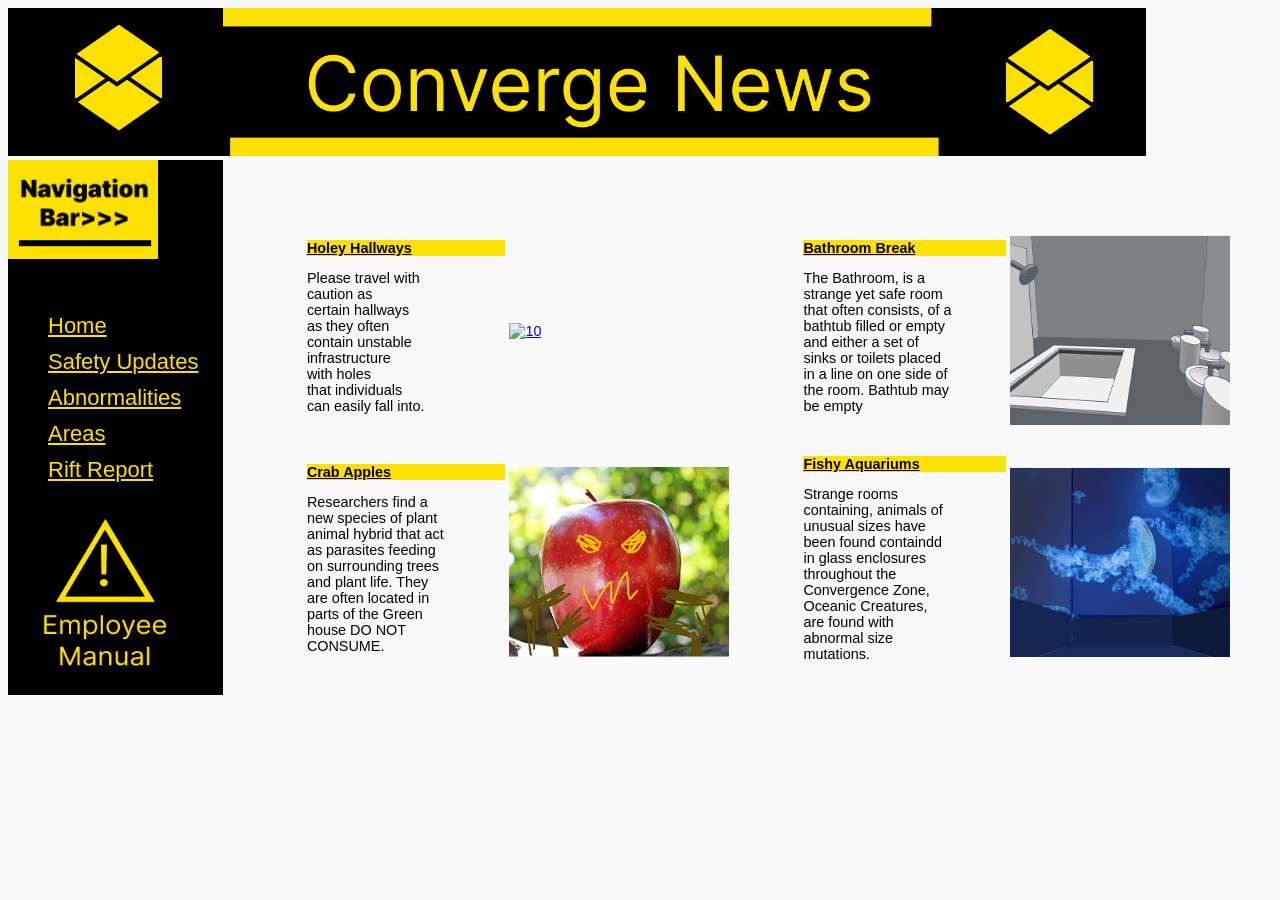
==== index.html @ a033c499 "Add files via upload" ====
<!DOCTYPE html>
<html lang="en">
<head>
<link rel="stylesheet" type="text/css" href="css/czstyle.css">
<title>Convergence News</title>
</head>
<body>





	<img src="images/CZ-banner.png" alt="Converge news banner with logo" width=90%>
	
				
<nav>
	<img src="images/nav-bar.png" alt="navigation direction" width= 70% > 	
			<ul>
	<br><p>	
				<li><a href="index.html">Home</a></li>	<br>
				<li><a href="#">Safety Updates</a></li> <br>
				<li><a href="#">Abnormalities</a></li> <br>
				<li><a href="#">Areas</a></li> <br>
				<li><a href="rift-report.html">Rift Report</a></li>		
			</ul>
<a href="__"><img height="200" width="200" src="images/employee-manual.png" /></a> 
</nav>	


	<p>



<div>
	<table style= "width:80%">	
	<tr> 	<div class="dee"> <td colspan="2">	<h3><a href="Hallways&HolesArticle.html" class="page">Holey Hallways</a></h3> </div>
		<div class="dee">
		Please travel with  <br>
		caution as  <br>
		certain hallways  <br>
		as they often  <br>
		contain unstable  <br>
		infrastructure  <br>
		with holes<br> 
		that individuals <br> 
		can easily fall into. </div></td>
		<td><a href="Hallways&HolesArticle.html"><img src="images/holed-hallways.png" alt="10" width="220" height="190"/></td>
	
		<div class="dee"> <td colspan="2"><h3><a href="Bathroom Break.html" class="page">Bathroom Break</a></h3> </div>
				<div class="dee">
				The Bathroom, is a 
				strange yet safe 
				room that often consists, 
				of a bathtub filled or 
				empty  
				and either a set of sinks or 
				toilets placed in a line on one 
				side of the room. 
			Bathtub may be empty </div></td>
			<td> <a href="#"><img src= "images/bathroom.png" alt="100" width="220" height="190"/></a></td>
	</td>

		<tr class= "1st">
				<div class="dee"> <td colspan="2"> <h3><a href="CrabApples.html" class="page">Crab Apples</a></h3></div>
				<div class="dee"> 
			Researchers find a 
			new species of
			plant animal hybrid 
			that act as parasites  
			feeding on surrounding 
			trees and plant life. 
			They are often located in 
			parts of the Green house 
			DO NOT CONSUME. </div></td>
			<td><a href="#"><img src= "images/crabapple.png" alt="100" width="220" height="190"/></a></td>
	
				<div class="dee"> <td colspan="2"> <h3><a href="_" class="page">Fishy Aquariums</a></h3> </div>
				<div class="dee"> 
			Strange rooms 
			containing, 
			animals of  
			unusual sizes 
			have been found
			containdd in glass 
			enclosures 
			throughout the  
			Convergence Zone,
			Oceanic Creatures, 
			are found with
			abnormal size mutations.
			
		</div></td>
			
			<td><a href="#"><img src="images/aqurium.png" alt="100" width="220" height="190"/></a></td>
		</tr>
	</table> 



</body>
</html>
---- css/czstyle.css ----
body{
background-color: #F9F9F9;
font size: 150%;
}

nav {
width: 17%;
height: 100%;
background-color: black;
float:left;

}

nav ul li a{
	font-family: arial, sans-serif;
	color:#FFE100;
	font-size: 22px;
	list-style-type:none;	
	float:left;
}
nav ul li a:hover{
	background-color:#FFE100;
	color:black;
}

#banner{
	width: 90%;
	height: 150px;
	background-color: black;
}	

#logo{
	margin-left:400px;
	width:435px;	
}

#b{			
	margin-left:400px;
	width:;	
}

#b{			
	margin-left:400px;
	width:435px;	
}



<style>
a:link{	
	background-color:#FFE100;
	font-size: 115%;
	font-family: arial, sans-serif;
	color:black;
}

h3{
	background-color:#FFE100;
	font-size: 100%;
	font-family: arial, sans-serif;
	color:black;
	float:top;
	margin-left:70px;
	padding-right:20%;
}

table{
	margin-top:60px;
	text-align:left;
	font-family: arial, sans-serif;
	font-style: normal;
		 padding-left: 10px;
	border: 1px solid #F9F9F9;
	font-size: 90%;
}
.dee{
	float:left;
	margin-left:70px;
	padding-right:20%;
	 padding-bottom: 23px;
}
.page{
color:black;
	
}
</style>
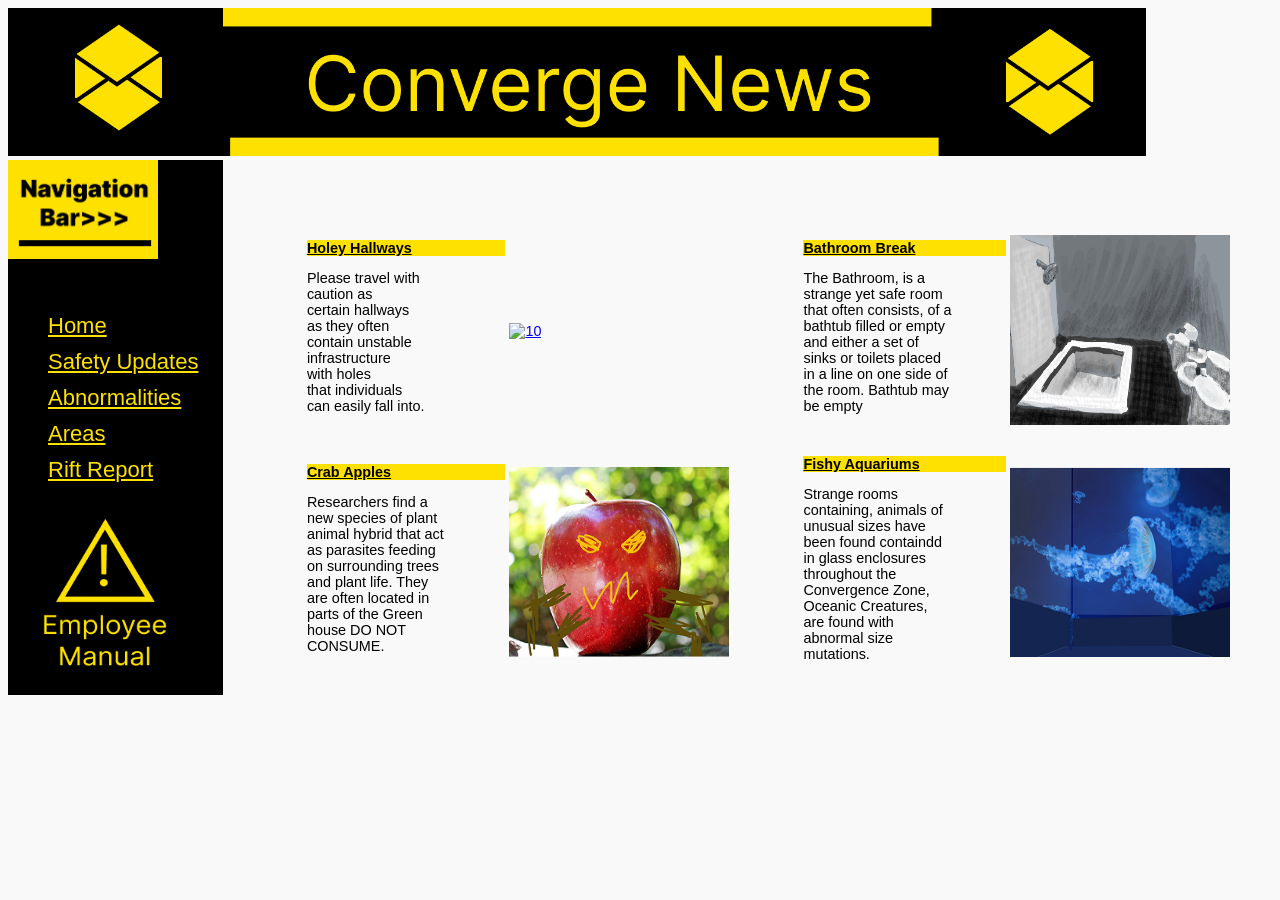
==== commit b0035363: "Update index.html" ====
--- a/index.html
+++ b/index.html
@@ -58,7 +58,6 @@
 				side of the room. 
 			Bathtub may be empty </div></td>
 			<td> <a href="#"><img src= "images/bathroom.png" alt="100" width="220" height="190"/></a></td>
-	</td>
 
 		<tr class= "1st">
 				<div class="dee"> <td colspan="2"> <h3><a href="CrabApples.html" class="page">Crab Apples</a></h3></div>
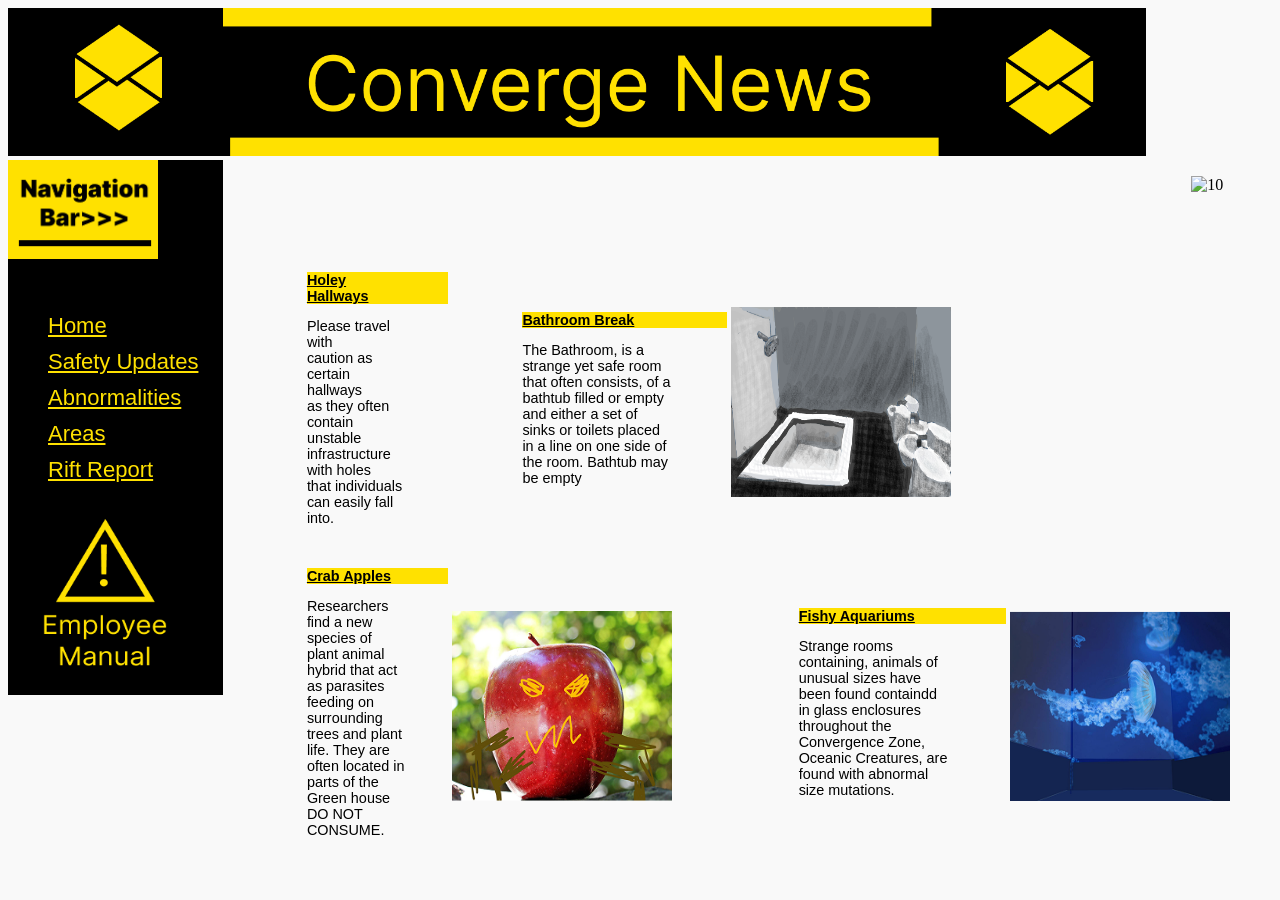
==== commit a50b4cd8: "Update index.html" ====
--- a/index.html
+++ b/index.html
@@ -44,7 +44,7 @@
 		with holes<br> 
 		that individuals <br> 
 		can easily fall into. </div></td>
-		<td><a href="Hallways&HolesArticle.html"><img src="images/holed-hallways.png" alt="10" width="220" height="190"/></td>
+	<img src="images/holed-hallways.png" alt="10" width="220" height="190"/>
 	
 		<div class="dee"> <td colspan="2"><h3><a href="Bathroom Break.html" class="page">Bathroom Break</a></h3> </div>
 				<div class="dee">
@@ -57,7 +57,7 @@
 				toilets placed in a line on one 
 				side of the room. 
 			Bathtub may be empty </div></td>
-			<td> <a href="#"><img src= "images/bathroom.png" alt="100" width="220" height="190"/></a></td>
+			<td><a href="#"><img src="images/bathroom.png" alt="100" width="220" height="190"/></a></td>
 
 		<tr class= "1st">
 				<div class="dee"> <td colspan="2"> <h3><a href="CrabApples.html" class="page">Crab Apples</a></h3></div>
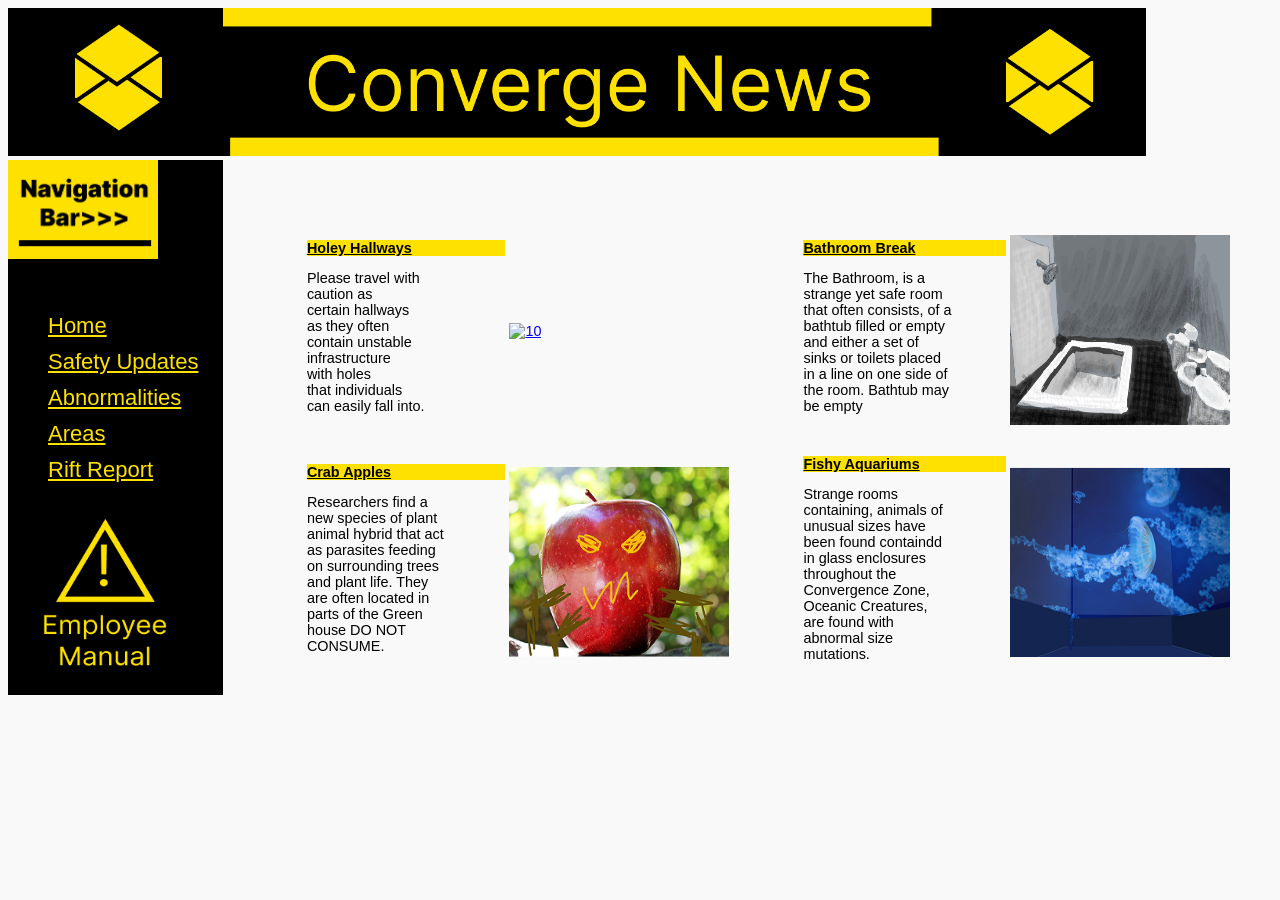
==== commit 5fa35b34: "Update index.html" ====
--- a/index.html
+++ b/index.html
@@ -44,7 +44,7 @@
 		with holes<br> 
 		that individuals <br> 
 		can easily fall into. </div></td>
-	<img src="images/holed-hallways.png" alt="10" width="220" height="190"/>
+	<td><a href="#"><img src="images/holed-hallways.png" alt="10" width="220" height="190"/></a></td>
 	
 		<div class="dee"> <td colspan="2"><h3><a href="Bathroom Break.html" class="page">Bathroom Break</a></h3> </div>
 				<div class="dee">
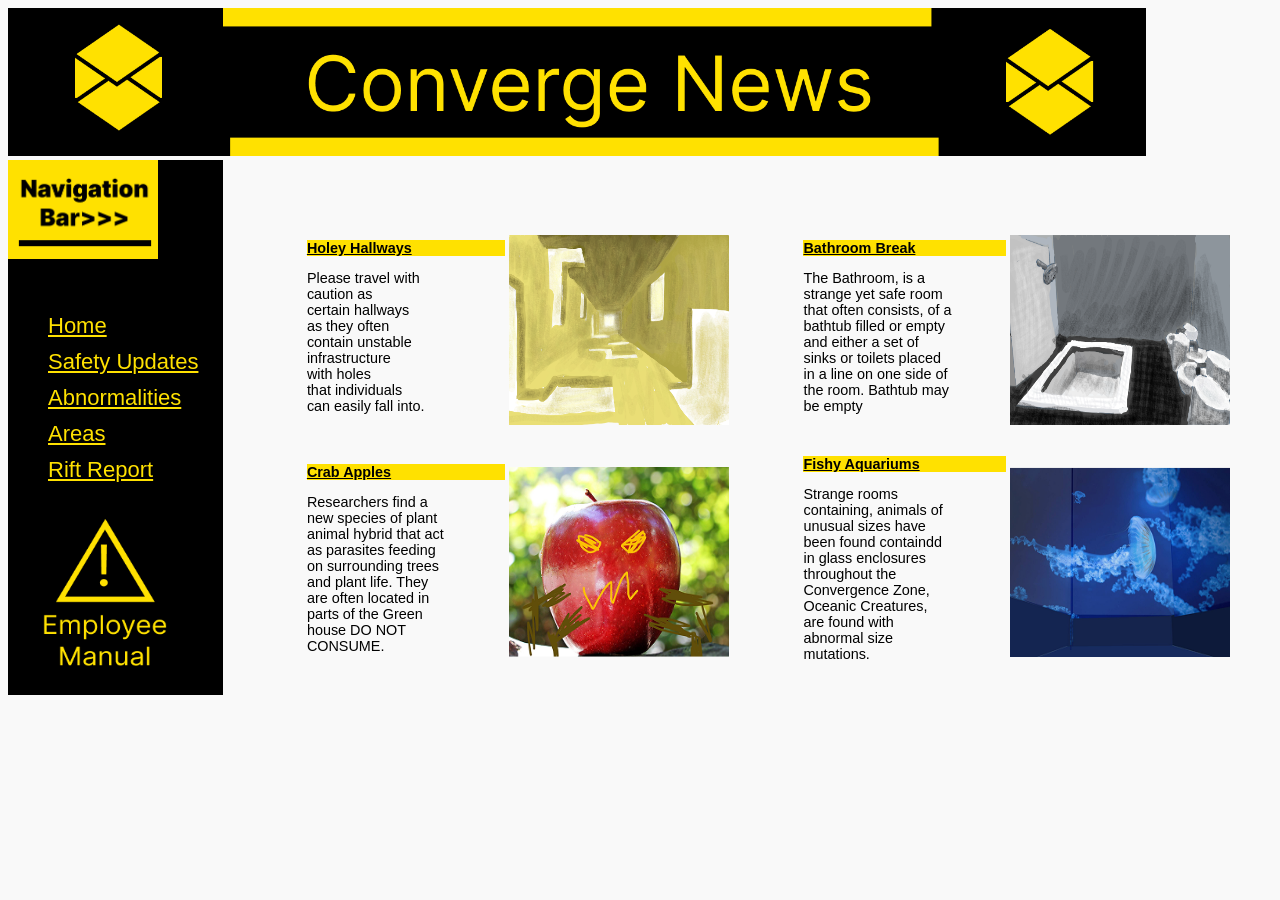
==== commit e55a9552: "Update index.html" ====
--- a/index.html
+++ b/index.html
@@ -44,7 +44,7 @@
 		with holes<br> 
 		that individuals <br> 
 		can easily fall into. </div></td>
-	<td><a href="#"><img src="images/holed-hallways.png" alt="10" width="220" height="190"/></a></td>
+	<td><a href="Hallways&HolesArticle.html"><img src="images/holed-hallways.png" alt="10" width="220" height="190"/></a></td>
 	
 		<div class="dee"> <td colspan="2"><h3><a href="Bathroom Break.html" class="page">Bathroom Break</a></h3> </div>
 				<div class="dee">
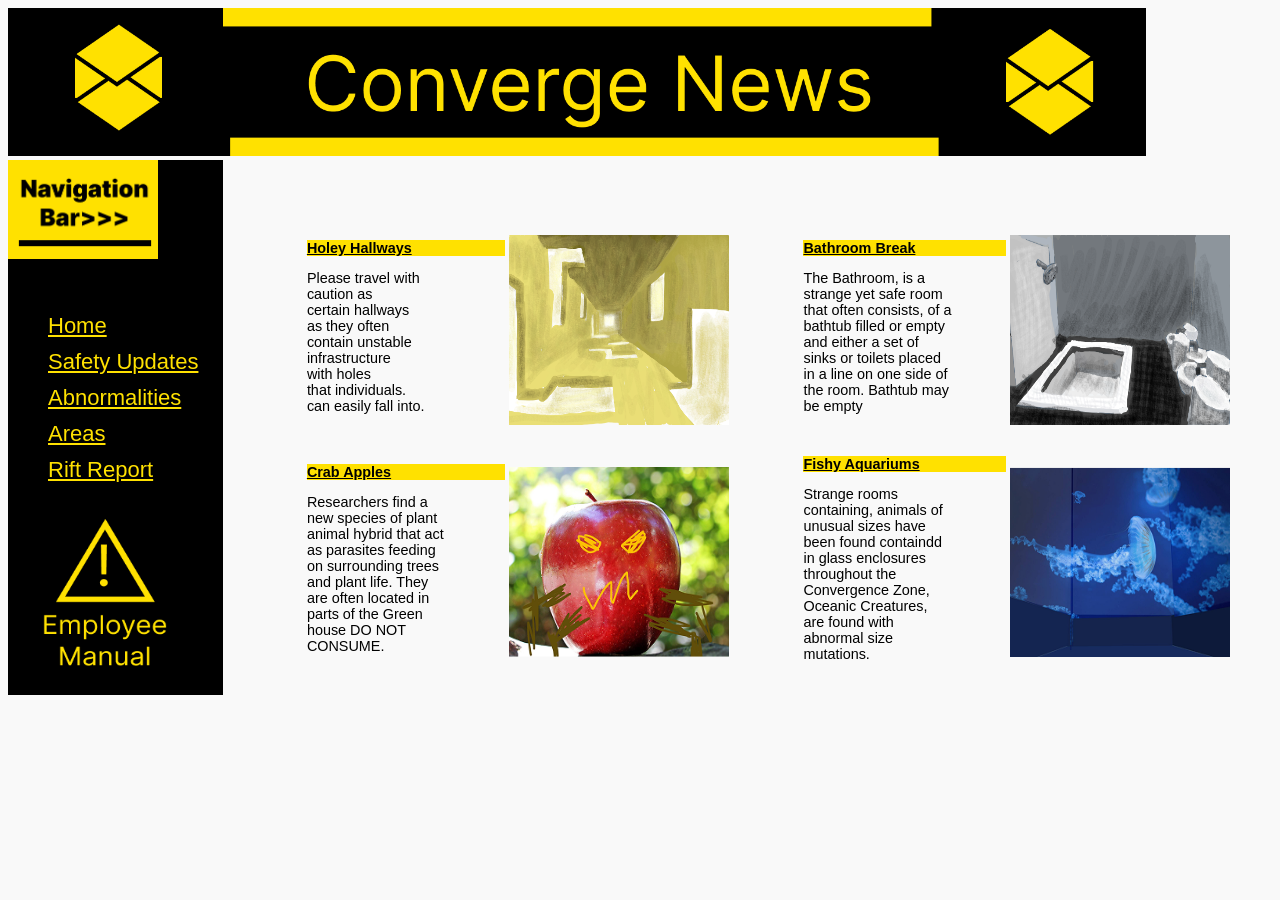
==== commit 8d199b01: "Add files via upload" ====
--- a/index.html
+++ b/index.html
@@ -42,9 +42,9 @@
 		contain unstable  <br>
 		infrastructure  <br>
 		with holes<br> 
-		that individuals <br> 
+		that individuals. <br> 
 		can easily fall into. </div></td>
-	<td><a href="Hallways&HolesArticle.html"><img src="images/holed-hallways.png" alt="10" width="220" height="190"/></a></td>
+		<td><a href="Hallways&HolesArticle.html"><img src="images/holed-hallways.png" alt="10" width="220" height="190"/></td>
 	
 		<div class="dee"> <td colspan="2"><h3><a href="Bathroom Break.html" class="page">Bathroom Break</a></h3> </div>
 				<div class="dee">
@@ -57,7 +57,8 @@
 				toilets placed in a line on one 
 				side of the room. 
 			Bathtub may be empty </div></td>
-			<td><a href="#"><img src="images/bathroom.png" alt="100" width="220" height="190"/></a></td>
+			<td> <a href="#"><img src= "images/bathroom.png" alt="100" width="220" height="190"/></a></td>
+	</td>
 
 		<tr class= "1st">
 				<div class="dee"> <td colspan="2"> <h3><a href="CrabApples.html" class="page">Crab Apples</a></h3></div>
